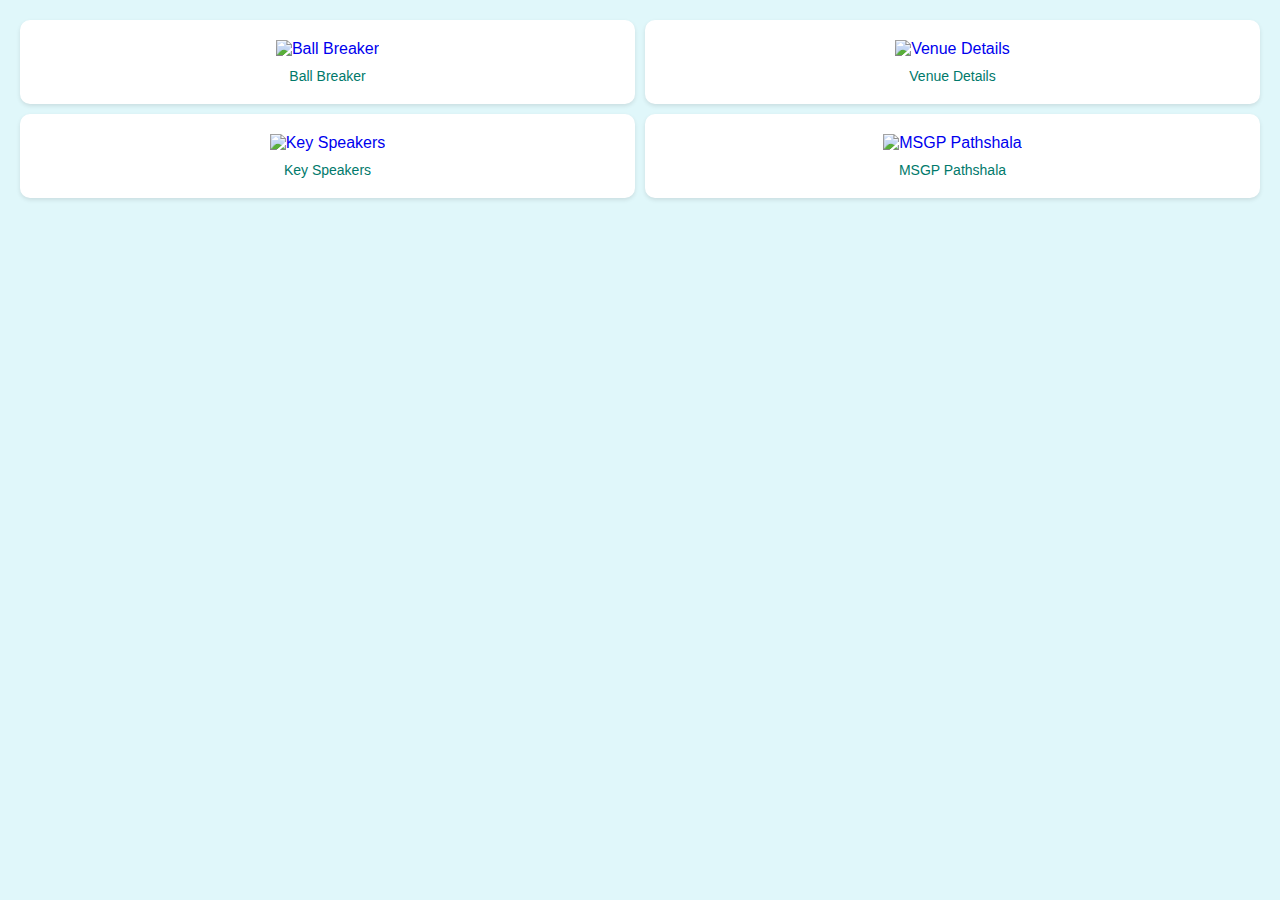
==== index.html @ fa658c8f "update" ====
<!DOCTYPE html>
<html lang="en">
<head>
    <meta charset="UTF-8">
    <meta name="viewport" content="width=device-width, initial-scale=1.0">
    <title>JS Games</title>
    <link rel="stylesheet" href="styles.css">
</head>
<body>
    
    <div class="grid">
        <a href="BallBreaker/game.html">
            <div class="grid-item">
                <img src="photos/calendar.png" alt="Ball Breaker">
                <p>Ball Breaker</p>
            </div>
        </a>
        <a href="venue-details.html">
            <div class="grid-item">
                <img src="photos/location.png" alt="Venue Details">
                <p>Venue Details</p>
            </div>
        </a>
        <a href="key-speakers.html">
            <div class="grid-item">
                <img src="photos/businessman.png" alt="Key Speakers">
                <p>Key Speakers</p>
            </div>
        </a>
        <a href="other-links.html">
            <div class="grid-item">
                <img src="photos/book1.png" alt="MSGP Pathshala">
                <p>MSGP Pathshala</p>
            </div>
        </a>
    </div>

</body>
---- styles.css ----
body {
    font-family: 'Arial', sans-serif;
    margin: 0;
    padding: 0;
    background-color: #e0f7fa;
    color: #00796b;
}

/* Grid */
.grid {
    display: grid;
    grid-template-columns: 1fr 1fr;
    grid-template-rows: 1fr 1fr;
    gap: 10px;
    padding: 20px;
}
.grid a {
    text-decoration: none;
}
.grid-item {
    background-color: #ffffff;
    padding: 20px;
    border-radius: 10px;
    box-shadow: 0 2px 4px rgba(0, 0, 0, 0.1);
    text-align: center;
    transition: transform 0.3s ease, box-shadow 0.3s ease;
}
.grid-item img {
    width: 40px;
    height: 40px;
}
.grid-item p {
    margin: 10px 0 0;
    font-size: 14px;
    color: #00796b;
}
.grid-item:hover {
    transform: translateY(-5px);
    box-shadow: 0 4px 8px rgba(0, 0, 0, 0.1);
}
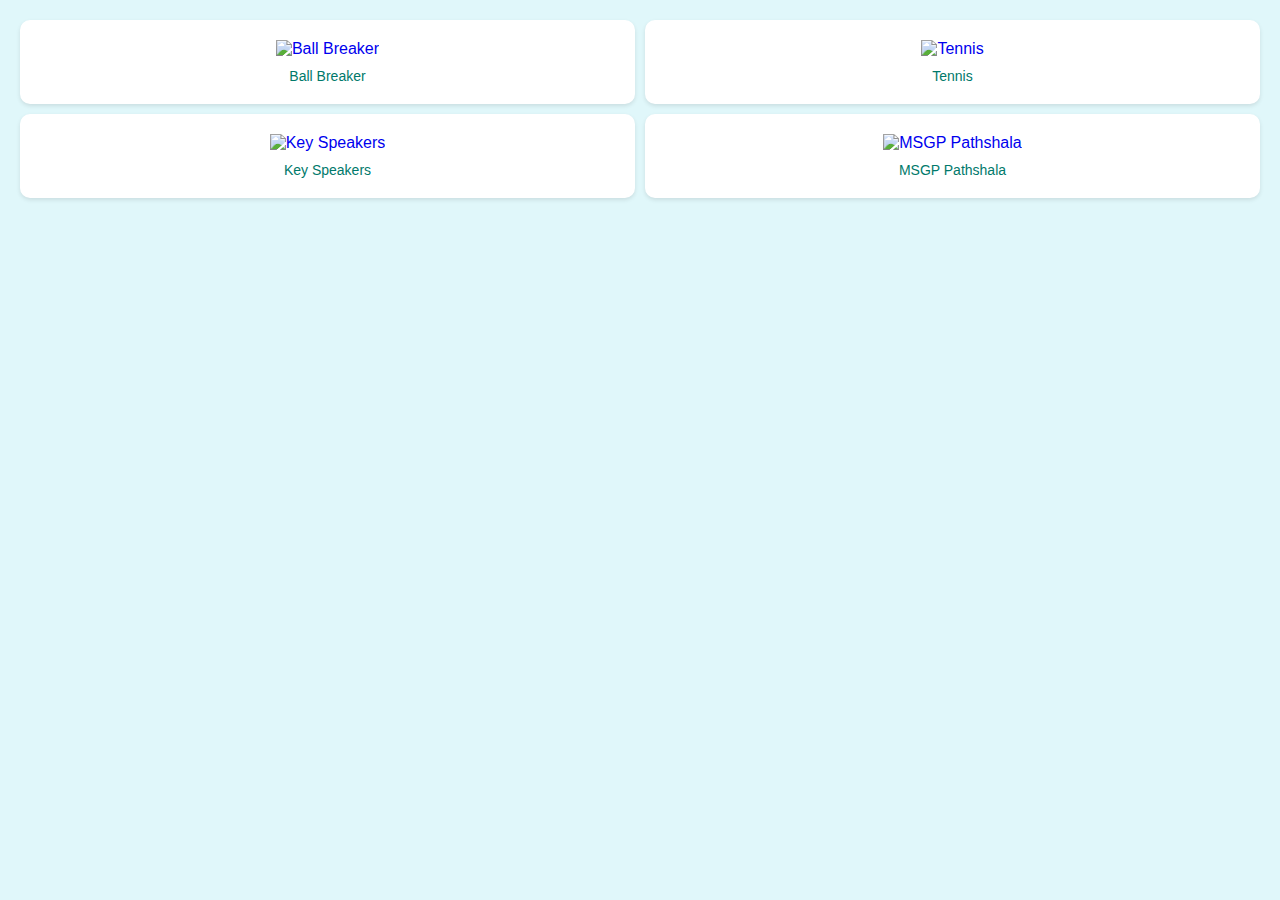
==== commit d47a6a48: "Update2" ====
--- a/index.html
+++ b/index.html
@@ -15,10 +15,10 @@
                 <p>Ball Breaker</p>
             </div>
         </a>
-        <a href="venue-details.html">
+        <a href="Tennis Game/game.html">
             <div class="grid-item">
-                <img src="photos/location.png" alt="Venue Details">
-                <p>Venue Details</p>
+                <img src="photos/location.png" alt="Tennis">
+                <p>Tennis</p>
             </div>
         </a>
         <a href="key-speakers.html">
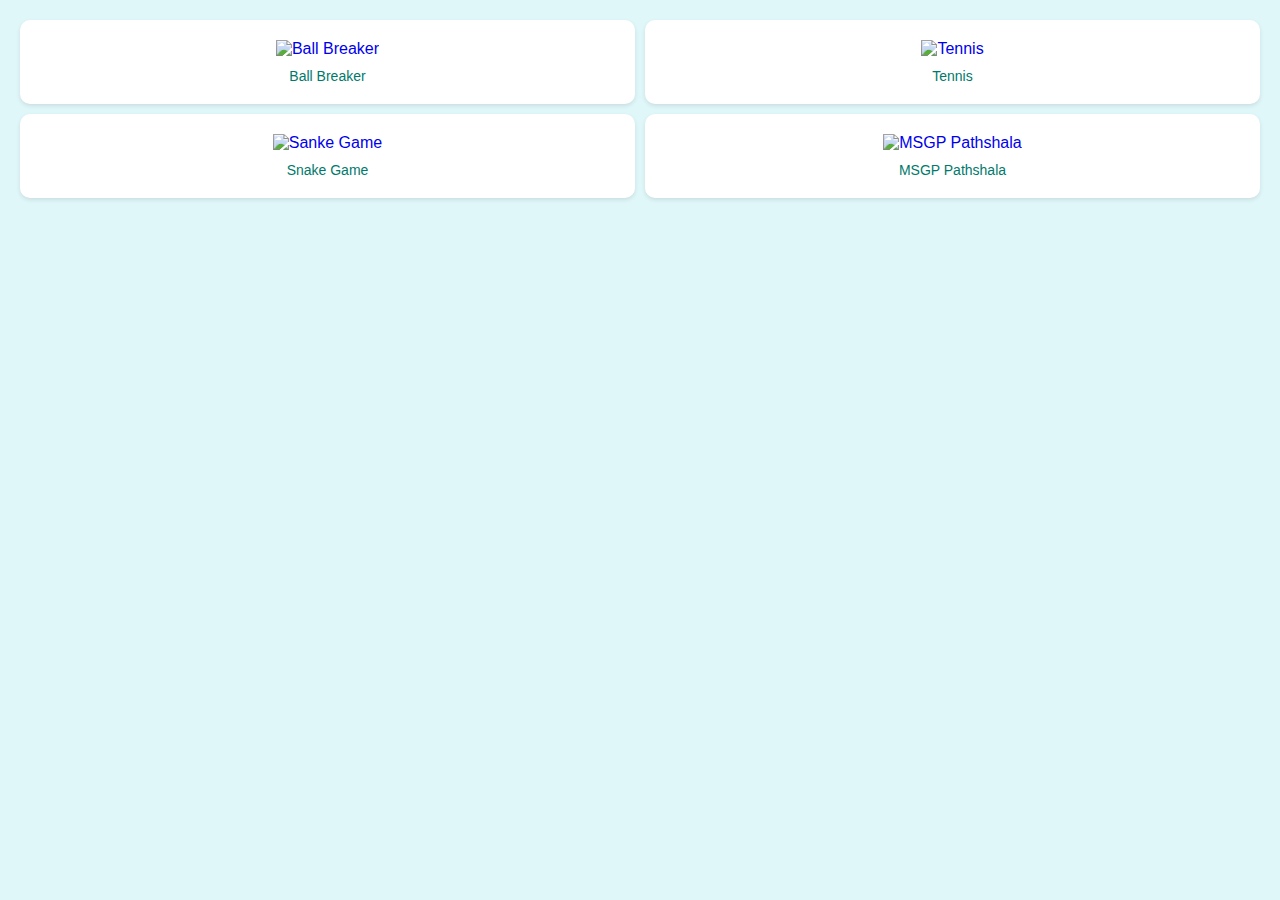
==== commit 688dc4f3: "Snake Game" ====
--- a/index.html
+++ b/index.html
@@ -15,19 +15,19 @@
                 <p>Ball Breaker</p>
             </div>
         </a>
-        <a href="Tennis Game/game.html">
+        <a href="TennisGame/game.html">
             <div class="grid-item">
                 <img src="photos/location.png" alt="Tennis">
                 <p>Tennis</p>
             </div>
         </a>
-        <a href="key-speakers.html">
+        <a href="SnakeGame/game.html">
             <div class="grid-item">
-                <img src="photos/businessman.png" alt="Key Speakers">
-                <p>Key Speakers</p>
+                <img src="photos/businessman.png" alt="Sanke Game">
+                <p>Snake Game</p>
             </div>
         </a>
-        <a href="other-links.html">
+        <a href="SnakeGame/Snake_game.html">
             <div class="grid-item">
                 <img src="photos/book1.png" alt="MSGP Pathshala">
                 <p>MSGP Pathshala</p>
